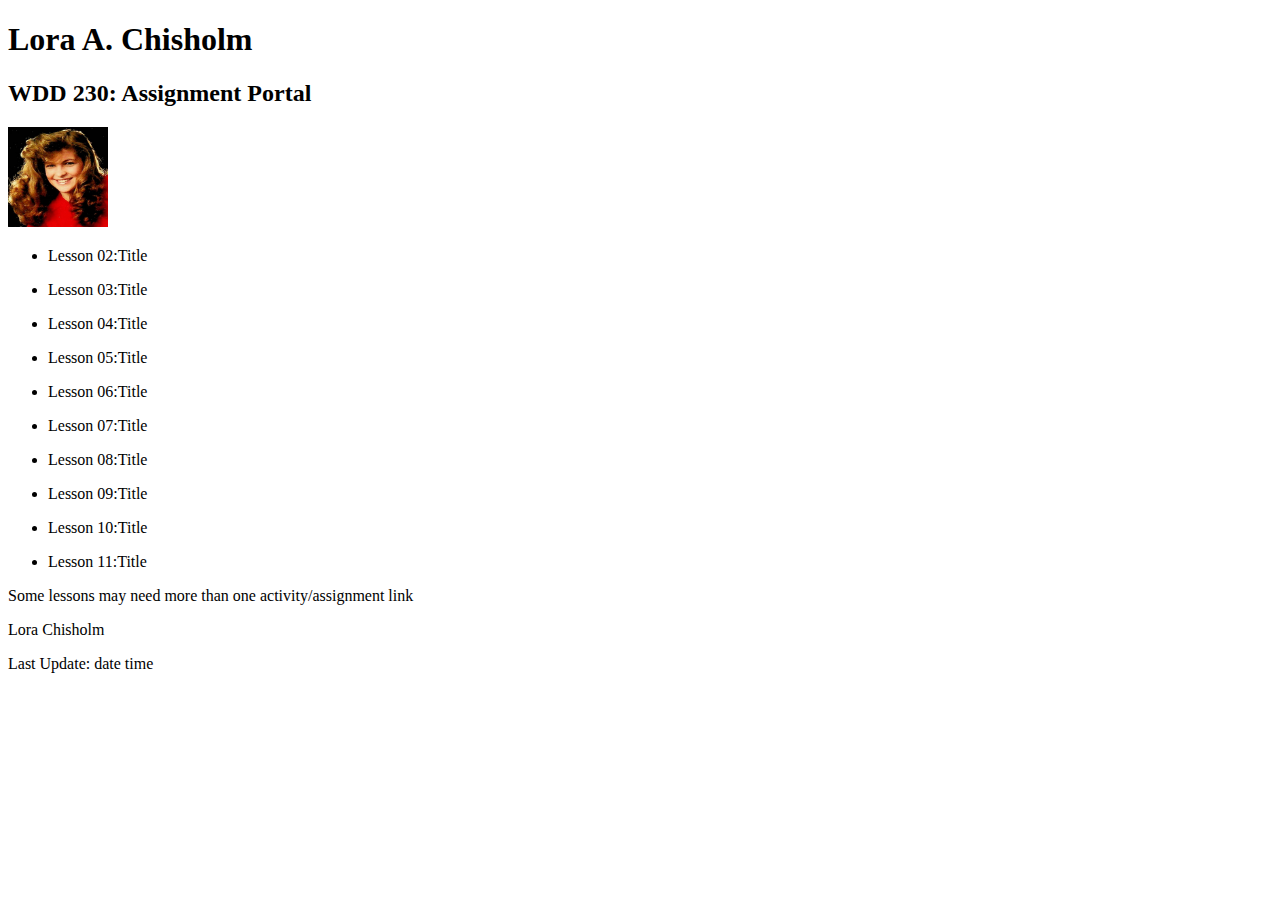
==== index.html @ 70a7a949 "added css page" ====
<!DOCTYPE html>
<html lang="en">
  <head>
    <meta charset="UTF-8" />
    <meta name="viewport" content="width=device-width, initial-scale=1.0" />
    <title>Assignment portal for Lora chisholm WDD 230</title>
    <link rel="stylesheet" hrel="css/style.css" />
   
  </head>
  
  <body>
    
    <div class="header">
      <h1>Lora A. Chisholm</h1>
      <h2>WDD 230: Assignment Portal</h2>
      <img src="images/my picture edited.jpg" width="100" height="100" />
    </div>

    <ul>
      <li>
        <p>Lesson 02:<a>Title</a></p>
      </li>
      <li>
        <p>Lesson 03:<a>Title</a></p>
      </li>
      <li>
        <p>Lesson 04:<a>Title</a></p>
      </li>
      <li>
        <p>Lesson 05:<a>Title</a></p>
      </li>
      <li>
        <p>Lesson 06:<a>Title</a></p>
      </li>
      <li>
        <p>Lesson 07:<a>Title</a></p>
      </li>
      <li>
        <p>Lesson 08:<a>Title</a></p>
      </li>
      <li>
        <p>Lesson 09:<a>Title</a></p>
      </li>
      <li>
        <p>Lesson 10:<a>Title</a></p>
      </li>
      <li>
        <p>Lesson 11:<a>Title</a></p>
      </li>
    </ul>
    <footer>
      <p>Some lessons may need more than one activity/assignment link</p>

      <p>Lora Chisholm</p>
      <p>Last Update: date time</p>
    </footer>
  </body>
</html>
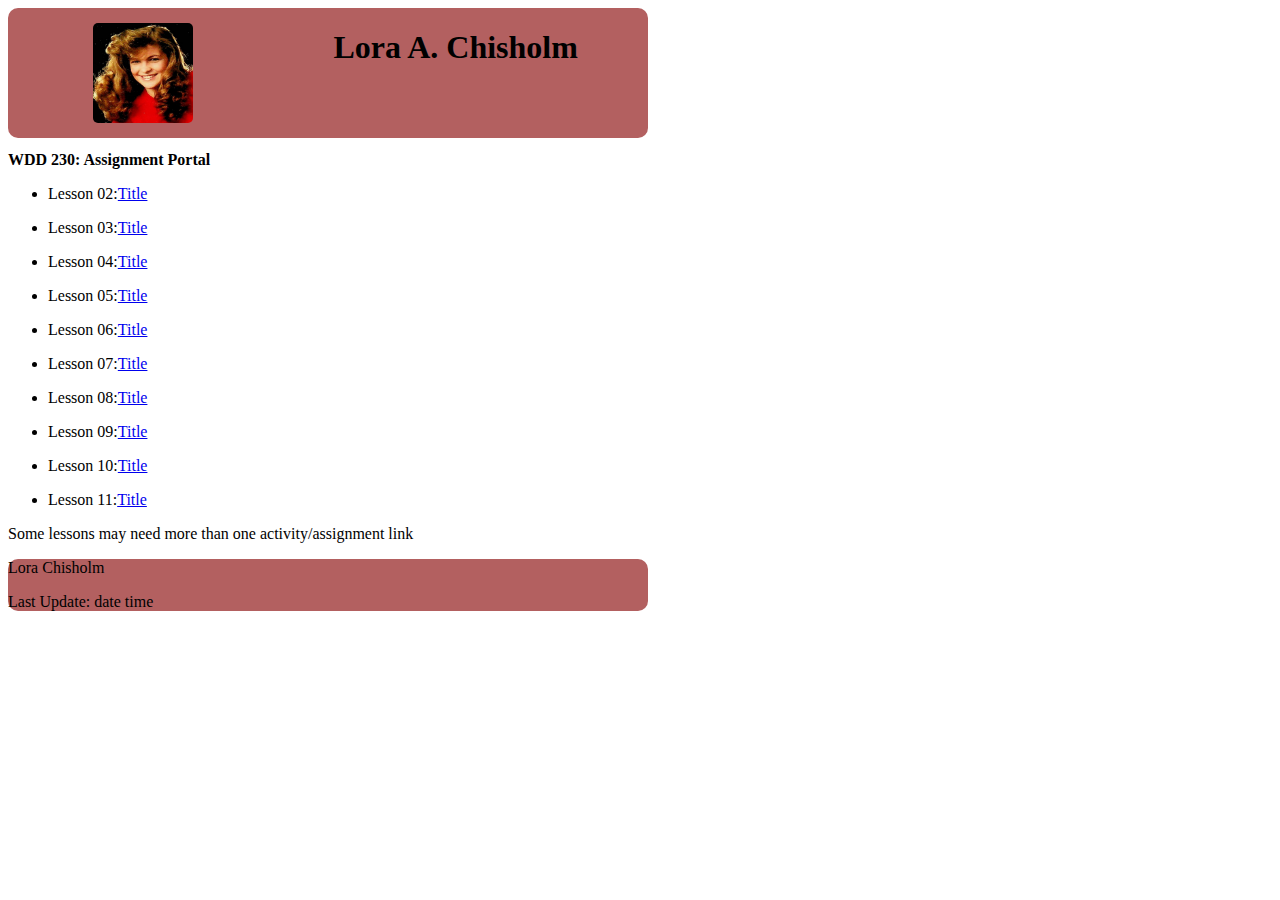
==== commit 23dfa4c5: "replacement draft index style and js" ====
--- a/index.html
+++ b/index.html
@@ -4,52 +4,53 @@
     <meta charset="UTF-8" />
     <meta name="viewport" content="width=device-width, initial-scale=1.0" />
     <title>Assignment portal for Lora chisholm WDD 230</title>
-    <link rel="stylesheet" hrel="css/style.css" />
+    <link rel="stylesheet" href="./css/style.css" />
    
+    <script src="scripts/index.js"></script>
   </head>
   
   <body>
     
-    <div class="header">
-      <h1>Lora A. Chisholm</h1>
-      <h2>WDD 230: Assignment Portal</h2>
-      <img src="images/my picture edited.jpg" width="100" height="100" />
-    </div>
-
+    <header class="header">
+      <img class="portrait" src="images/my picture edited.jpg" width="100" height="100" />
+      <h1>Lora A. Chisholm</h1>         
+    </header>
+    <h2>WDD 230: Assignment Portal</h2>
     <ul>
       <li>
-        <p>Lesson 02:<a>Title</a></p>
+        <p>Lesson 02:<a href="https://google.com">Title</a></p>
       </li>
       <li>
-        <p>Lesson 03:<a>Title</a></p>
+        <p>Lesson 03:<a href="https://google.com">Title</a></p>
       </li>
       <li>
-        <p>Lesson 04:<a>Title</a></p>
+        <p>Lesson 04:<a href="https://google.com">Title</a></p>
       </li>
       <li>
-        <p>Lesson 05:<a>Title</a></p>
+        <p>Lesson 05:<a href="https://google.com">Title</a></p>
       </li>
       <li>
-        <p>Lesson 06:<a>Title</a></p>
+        <p>Lesson 06:<a href="https://google.com">Title</a></p>
       </li>
       <li>
-        <p>Lesson 07:<a>Title</a></p>
+        <p>Lesson 07:<a href="https://google.com">Title</a></p>
       </li>
       <li>
-        <p>Lesson 08:<a>Title</a></p>
+        <p>Lesson 08:<a href="https://google.com">Title</a></p>
       </li>
       <li>
-        <p>Lesson 09:<a>Title</a></p>
+        <p>Lesson 09:<a href="https://google.com">Title</a></p>
       </li>
       <li>
-        <p>Lesson 10:<a>Title</a></p>
+        <p>Lesson 10:<a href="https://google.com">Title</a></p>
       </li>
       <li>
-        <p>Lesson 11:<a>Title</a></p>
+        <p>Lesson 11:<a href="https://google.com">Title</a></p>
       </li>
     </ul>
+    <p>Some lessons may need more than one activity/assignment link</p>
     <footer>
-      <p>Some lessons may need more than one activity/assignment link</p>
+      
 
       <p>Lora Chisholm</p>
       <p>Last Update: date time</p>
--- a/css/style.css
+++ b/css/style.css
@@ -0,0 +1,36 @@
+
+
+.header{
+
+    Width: 50vw;
+    display: flex;
+    justify-content: space-around;
+    border-radius: 10px;
+    background-color: #b36060;
+}
+
+h2{
+text-align: left;
+font-family: "open sans", cursive;
+font-size: 100%
+
+
+}
+
+
+.portrait{
+
+    border-radius: 5px;
+    grid-column: 1;
+    margin-top: 15px;
+    margin-left: 15px;
+    Margin-bottom: 15px;
+
+}
+
+footer{
+    Width: 50vw;
+    border-radius: 10px;
+    background-color: #b36060;
+}
+
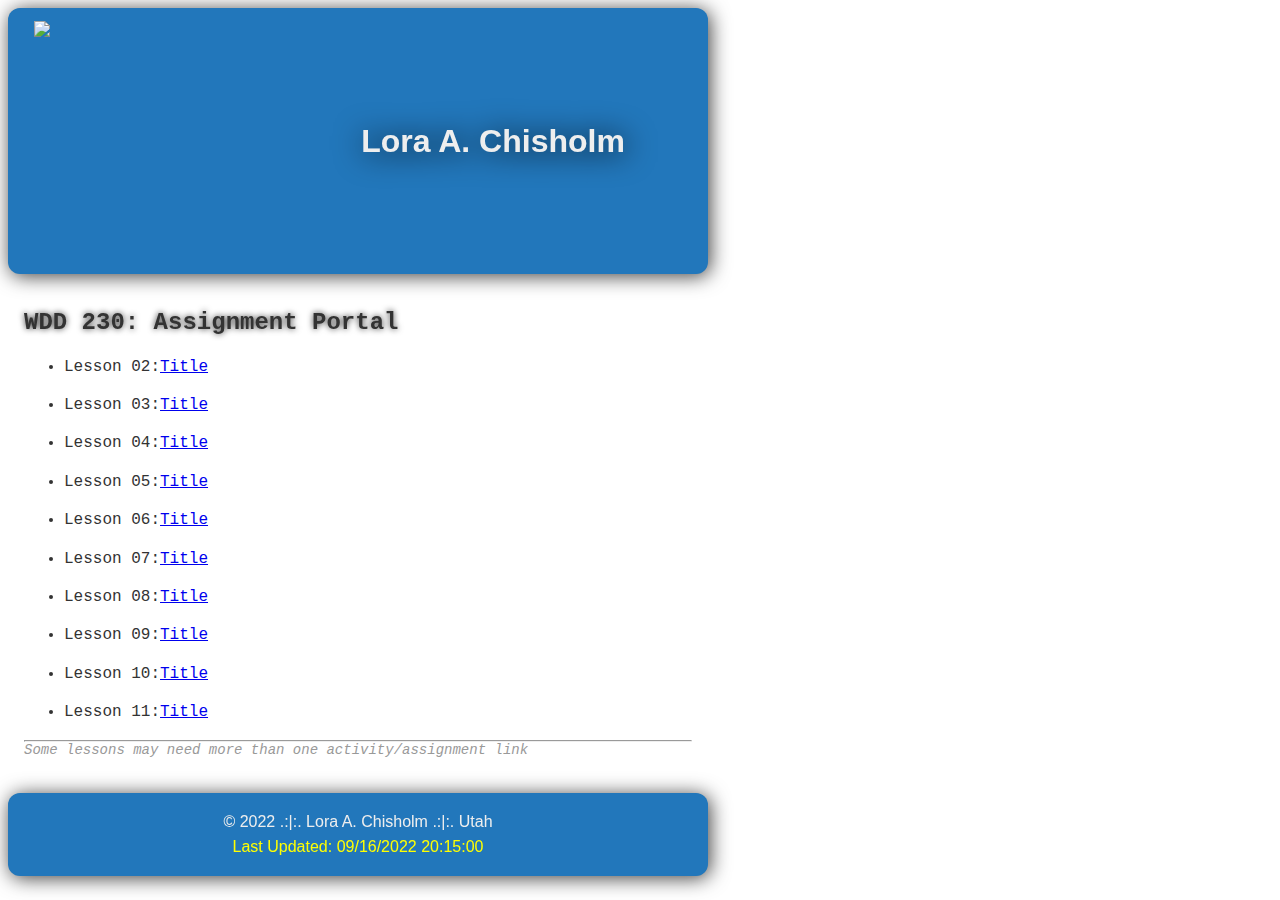
==== commit 73435e93: "updated index style and js files" ====
--- a/index.html
+++ b/index.html
@@ -10,50 +10,33 @@
   </head>
   
   <body>
-    
-    <header class="header">
-      <img class="portrait" src="images/my picture edited.jpg" width="100" height="100" />
-      <h1>Lora A. Chisholm</h1>         
-    </header>
-    <h2>WDD 230: Assignment Portal</h2>
+    <div class="container">
+      <div class="header pillbox clearfix">
+        <img class="alignleft" src="assets/img/headshot.jpg" />
+        <h1>Lora A. Chisholm</h1>
+    </div>
+    <div class="content">
+      <h2>WDD 230: Assignment Portal</h2>
+    </hr>
     <ul>
-      <li>
-        <p>Lesson 02:<a href="https://google.com">Title</a></p>
-      </li>
-      <li>
-        <p>Lesson 03:<a href="https://google.com">Title</a></p>
-      </li>
-      <li>
-        <p>Lesson 04:<a href="https://google.com">Title</a></p>
-      </li>
-      <li>
-        <p>Lesson 05:<a href="https://google.com">Title</a></p>
-      </li>
-      <li>
-        <p>Lesson 06:<a href="https://google.com">Title</a></p>
-      </li>
-      <li>
-        <p>Lesson 07:<a href="https://google.com">Title</a></p>
-      </li>
-      <li>
-        <p>Lesson 08:<a href="https://google.com">Title</a></p>
-      </li>
-      <li>
-        <p>Lesson 09:<a href="https://google.com">Title</a></p>
-      </li>
-      <li>
-        <p>Lesson 10:<a href="https://google.com">Title</a></p>
-      </li>
-      <li>
-        <p>Lesson 11:<a href="https://google.com">Title</a></p>
-      </li>
+      <li><p>Lesson 02:<a href="https://google.com">Title</a></p></li>
+      <li><p>Lesson 03:<a href="https://google.com">Title</a></p></li>
+      <li><p>Lesson 04:<a href="https://google.com">Title</a></p></li>
+      <li><p>Lesson 05:<a href="https://google.com">Title</a></p></li>
+      <li><p>Lesson 06:<a href="https://google.com">Title</a></p></li>
+      <li><p>Lesson 07:<a href="https://google.com">Title</a></p></li>
+      <li><p>Lesson 08:<a href="https://google.com">Title</a></p></li>
+      <li><p>Lesson 09:<a href="https://google.com">Title</a></p></li>
+      <li><p>Lesson 10:<a href="https://google.com">Title</a></p></li>
+      <li><p>Lesson 11:<a href="https://google.com">Title</a></p></li>
     </ul>
-    <p>Some lessons may need more than one activity/assignment link</p>
-    <footer>
-      
-
-      <p>Lora Chisholm</p>
-      <p>Last Update: date time</p>
-    </footer>
+    <hr class="disclaimer" />
+        <span class="disclaimer"><em>Some lessons may need more than one activity/assignment link</em></span>
+      </div>
+      <div class="footer pillbox">
+        <span class="copyright">&copy; 2022 .:|:. Lora A. Chisholm .:|:. Utah</span><br/>
+        <span id="timestamp" class="timestamp">Last Updated: 09/16/2022 20:15:00</span>
+      </div>
+    </div>
   </body>
-</html>
+</html>--- a/css/style.css
+++ b/css/style.css
@@ -1,36 +1,78 @@
-
-
-.header{
-
-    Width: 50vw;
-    display: flex;
-    justify-content: space-around;
-    border-radius: 10px;
-    background-color: #b36060;
+.container {
+  max-width   : 700px;
+  width       : 100%;
+  line-height : 1.4;
+  font-family : Consolas, Menlo, "Liberation Mono", sans-serif;
 }
 
-h2{
-text-align: left;
-font-family: "open sans", cursive;
-font-size: 100%
-
-
+.pillbox {
+  background    : #2277bb;
+  color         : #eee;
+  border-radius : 12px;
+  padding       : 0.5em 1em;
+  filter        : drop-shadow(2px 2px 10px #3c3c3c);
+  text-align    : center;
+  font-family : Montserrat, sans-serif;
 }
 
-
-.portrait{
-
-    border-radius: 5px;
-    grid-column: 1;
-    margin-top: 15px;
-    margin-left: 15px;
-    Margin-bottom: 15px;
-
+.header {
+  line-height   : 250px;
 }
 
-footer{
-    Width: 50vw;
-    border-radius: 10px;
-    background-color: #b36060;
+.clearfix::after {
+  content : '';
+  clear   : both;
+  display : table;
 }
 
+.header h1 {
+  display        : inline-block;
+  vertical-align : middle;
+  line-height    : normal;
+  font-size      : 32px;
+  filter         : drop-shadow(2px 2px 15px #000);
+}
+
+.header img {
+  margin     : 5px 10px;
+  max-width  : 250px;
+  min-width  : 250px;
+  max-height : 250px;
+  height     : auto;
+}
+
+.alignleft {
+  float : left;
+}
+
+.content {
+  margin : 2em 1em;
+  color  : #333;
+}
+
+h2 {
+  filter        : drop-shadow( 0 0 3px #333 );
+  margin-bottom : 5px;
+}
+
+hr {
+  margin  : 0 0 -3px 0;
+  padding : 0;
+}
+
+.disclaimer {
+  color     : #999999;
+  font-size : 14px;
+}
+
+.timestamp {
+  color : yellow;
+}
+
+.footer {
+  margin-top  : 2em;
+  padding     : 1em;
+  color       : #eee;
+  line-height : 1.6;
+}
+Footer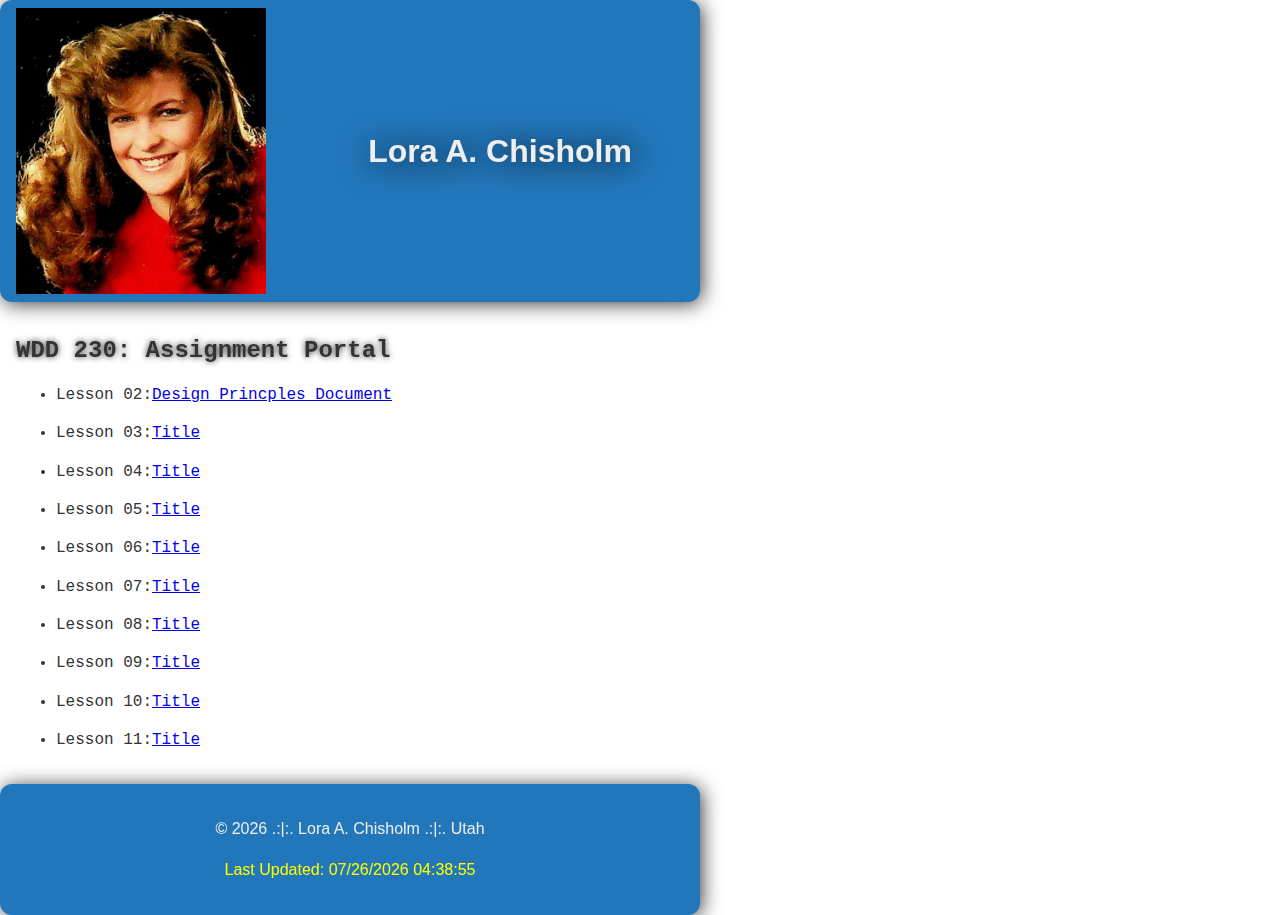
==== commit 21ab9d0e: "update 1" ====
--- a/index.html
+++ b/index.html
@@ -1,42 +1,63 @@
 <!DOCTYPE html>
 <html lang="en">
-  <head>
-    <meta charset="UTF-8" />
-    <meta name="viewport" content="width=device-width, initial-scale=1.0" />
-    <title>Assignment portal for Lora chisholm WDD 230</title>
-    <link rel="stylesheet" href="./css/style.css" />
-   
-    <script src="scripts/index.js"></script>
-  </head>
-  
-  <body>
-    <div class="container">
-      <div class="header pillbox clearfix">
-        <img class="alignleft" src="assets/img/headshot.jpg" />
-        <h1>Lora A. Chisholm</h1>
-    </div>
+
+<head>
+  <meta charset="UTF-8" />
+  <meta name="viewport" content="width=device-width, initial-scale=1.0" />
+  <title>Assignment portal for Lora chisholm WDD 230</title>
+  <link rel="stylesheet" href="css/style.css" />
+
+
+</head>
+
+<body>
+  <div class="container">
+    <header class="clearfix">
+      <img class="alignleft" src="images/mypicture.jpg" />
+      <h1>Lora A. Chisholm</h1>
+    </header>
     <div class="content">
       <h2>WDD 230: Assignment Portal</h2>
-    </hr>
-    <ul>
-      <li><p>Lesson 02:<a href="https://google.com">Title</a></p></li>
-      <li><p>Lesson 03:<a href="https://google.com">Title</a></p></li>
-      <li><p>Lesson 04:<a href="https://google.com">Title</a></p></li>
-      <li><p>Lesson 05:<a href="https://google.com">Title</a></p></li>
-      <li><p>Lesson 06:<a href="https://google.com">Title</a></p></li>
-      <li><p>Lesson 07:<a href="https://google.com">Title</a></p></li>
-      <li><p>Lesson 08:<a href="https://google.com">Title</a></p></li>
-      <li><p>Lesson 09:<a href="https://google.com">Title</a></p></li>
-      <li><p>Lesson 10:<a href="https://google.com">Title</a></p></li>
-      <li><p>Lesson 11:<a href="https://google.com">Title</a></p></li>
-    </ul>
-    <hr class="disclaimer" />
-        <span class="disclaimer"><em>Some lessons may need more than one activity/assignment link</em></span>
-      </div>
-      <div class="footer pillbox">
-        <span class="copyright">&copy; 2022 .:|:. Lora A. Chisholm .:|:. Utah</span><br/>
-        <span id="timestamp" class="timestamp">Last Updated: 09/16/2022 20:15:00</span>
-      </div>
-    </div>
-  </body>
+      </hr>
+      <ul>
+        <li>
+          <p>Lesson 02:<a href="lesson2/design-principles.html">Design Princples Document</a></p>
+        </li>
+        <li>
+          <p>Lesson 03:<a href="https://google.com">Title</a></p>
+        </li>
+        <li>
+          <p>Lesson 04:<a href="https://google.com">Title</a></p>
+        </li>
+        <li>
+          <p>Lesson 05:<a href="https://google.com">Title</a></p>
+        </li>
+        <li>
+          <p>Lesson 06:<a href="https://google.com">Title</a></p>
+        </li>
+        <li>
+          <p>Lesson 07:<a href="https://google.com">Title</a></p>
+        </li>
+        <li>
+          <p>Lesson 08:<a href="https://google.com">Title</a></p>
+        </li>
+        <li>
+          <p>Lesson 09:<a href="https://google.com">Title</a></p>
+        </li>
+        <li>
+          <p>Lesson 10:<a href="https://google.com">Title</a></p>
+        </li>
+        <li>
+          <p>Lesson 11:<a href="https://google.com">Title</a></p>
+        </li>
+      </ul>
+          </div>
+    <footer>
+      <p>&copy; <span id="copyright"></span> .:|:. Lora A. Chisholm .:|:. Utah</p>
+      <p id="timestamp" class="timestamp"></p>
+    </footer>
+  </div>
+  <script src="scripts/index.js"></script>
+</body>
+
 </html>--- a/css/style.css
+++ b/css/style.css
@@ -1,78 +1,79 @@
-.container {
-  max-width   : 700px;
-  width       : 100%;
-  line-height : 1.4;
-  font-family : Consolas, Menlo, "Liberation Mono", sans-serif;
+body {
+  margin: 0;
+  padding: 0;
+  font-size: 16px;
 }
 
-.pillbox {
-  background    : #2277bb;
-  color         : #eee;
-  border-radius : 12px;
-  padding       : 0.5em 1em;
-  filter        : drop-shadow(2px 2px 10px #3c3c3c);
-  text-align    : center;
-  font-family : Montserrat, sans-serif;
+.container {
+  max-width: 700px;
+  width: 100%;
+  line-height: 1.4;
+  font-family: Consolas, Menlo, "Liberation Mono", sans-serif;
 }
 
-.header {
-  line-height   : 250px;
+header,
+footer {
+  background: #2277bb;
+  color: #eee;
+  border-radius: 12px;
+  padding: 0.5em 1em;
+  filter: drop-shadow(2px 2px 10px #3c3c3c);
+  text-align: center;
+  font-family: Montserrat, sans-serif;
 }
 
+
 .clearfix::after {
-  content : '';
-  clear   : both;
-  display : table;
+  content: '';
+  clear: both;
+  display: table;
+}
+header {
+  display: grid;
+  grid-template-columns: 300px 1fr;
+  align-items:center;
 }
 
-.header h1 {
-  display        : inline-block;
-  vertical-align : middle;
-  line-height    : normal;
-  font-size      : 32px;
-  filter         : drop-shadow(2px 2px 15px #000);
+header img {
+  
+  width: 250px;
+  height: auto;
 }
 
-.header img {
-  margin     : 5px 10px;
-  max-width  : 250px;
-  min-width  : 250px;
-  max-height : 250px;
-  height     : auto;
+header h1 {
+
+  font-size: 32px;
+  filter: drop-shadow(2px 2px 15px #000);
 }
 
-.alignleft {
-  float : left;
-}
 
 .content {
-  margin : 2em 1em;
-  color  : #333;
+  margin: 2em 1em;
+  color: #333;
 }
 
 h2 {
-  filter        : drop-shadow( 0 0 3px #333 );
-  margin-bottom : 5px;
+  filter: drop-shadow(0 0 3px #333);
+  margin-bottom: 5px;
 }
 
 hr {
-  margin  : 0 0 -3px 0;
-  padding : 0;
+  margin: 0 0 -3px 0;
+  padding: 0;
 }
 
 .disclaimer {
-  color     : #999999;
-  font-size : 14px;
+  color: #999999;
+  font-size: 14px;
 }
 
 .timestamp {
-  color : yellow;
+  color: yellow;
 }
 
-.footer {
-  margin-top  : 2em;
-  padding     : 1em;
-  color       : #eee;
-  line-height : 1.6;
-}
-Footer+footer {
+  margin-top: 2rem;
+  padding: 1rem;
+  color: #eee;
+  line-height: 1.6;
+}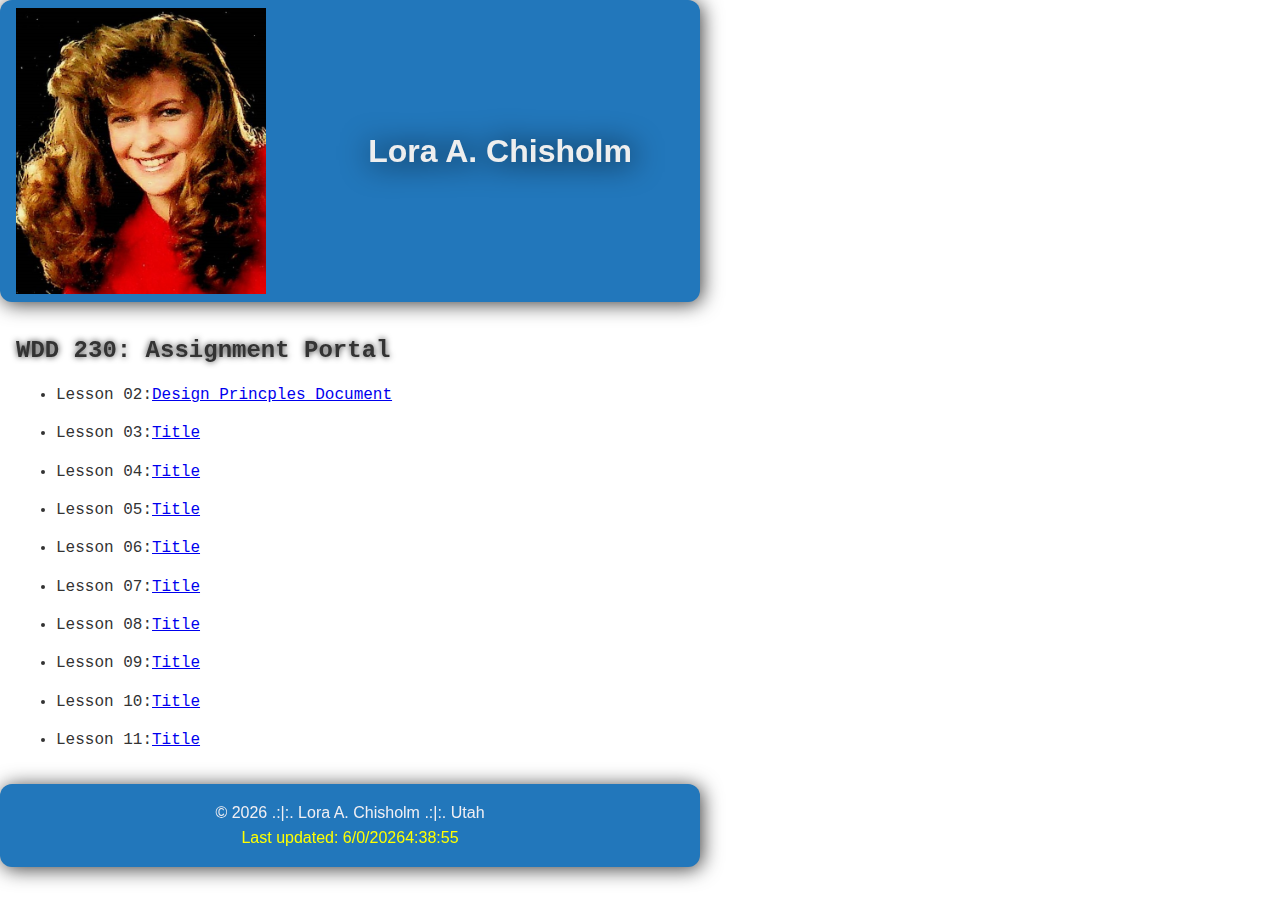
==== commit 3487fe85: "update alt message and timestamp" ====
--- a/index.html
+++ b/index.html
@@ -11,9 +11,10 @@
 </head>
 
 <body>
+
   <div class="container">
     <header class="clearfix">
-      <img class="alignleft" src="images/mypicture.jpg" />
+      <img class="alignleft" src="images/mypicture.jpg" alt= "This is my picture"/>
       <h1>Lora A. Chisholm</h1>
     </header>
     <div class="content">
--- a/css/style.css
+++ b/css/style.css
@@ -22,12 +22,16 @@
   font-family: Montserrat, sans-serif;
 }
 
+footer p{
+  margin:0;
+}
 
 .clearfix::after {
   content: '';
   clear: both;
   display: table;
 }
+
 header {
   display: grid;
   grid-template-columns: 300px 1fr;
@@ -46,7 +50,6 @@
   filter: drop-shadow(2px 2px 15px #000);
 }
 
-
 .content {
   margin: 2em 1em;
   color: #333;
@@ -62,10 +65,7 @@
   padding: 0;
 }
 
-.disclaimer {
-  color: #999999;
-  font-size: 14px;
-}
+
 
 .timestamp {
   color: yellow;
@@ -74,6 +74,6 @@
 footer {
   margin-top: 2rem;
   padding: 1rem;
-  color: #eee;
+  color: rgb(241, 239, 243);
   line-height: 1.6;
 }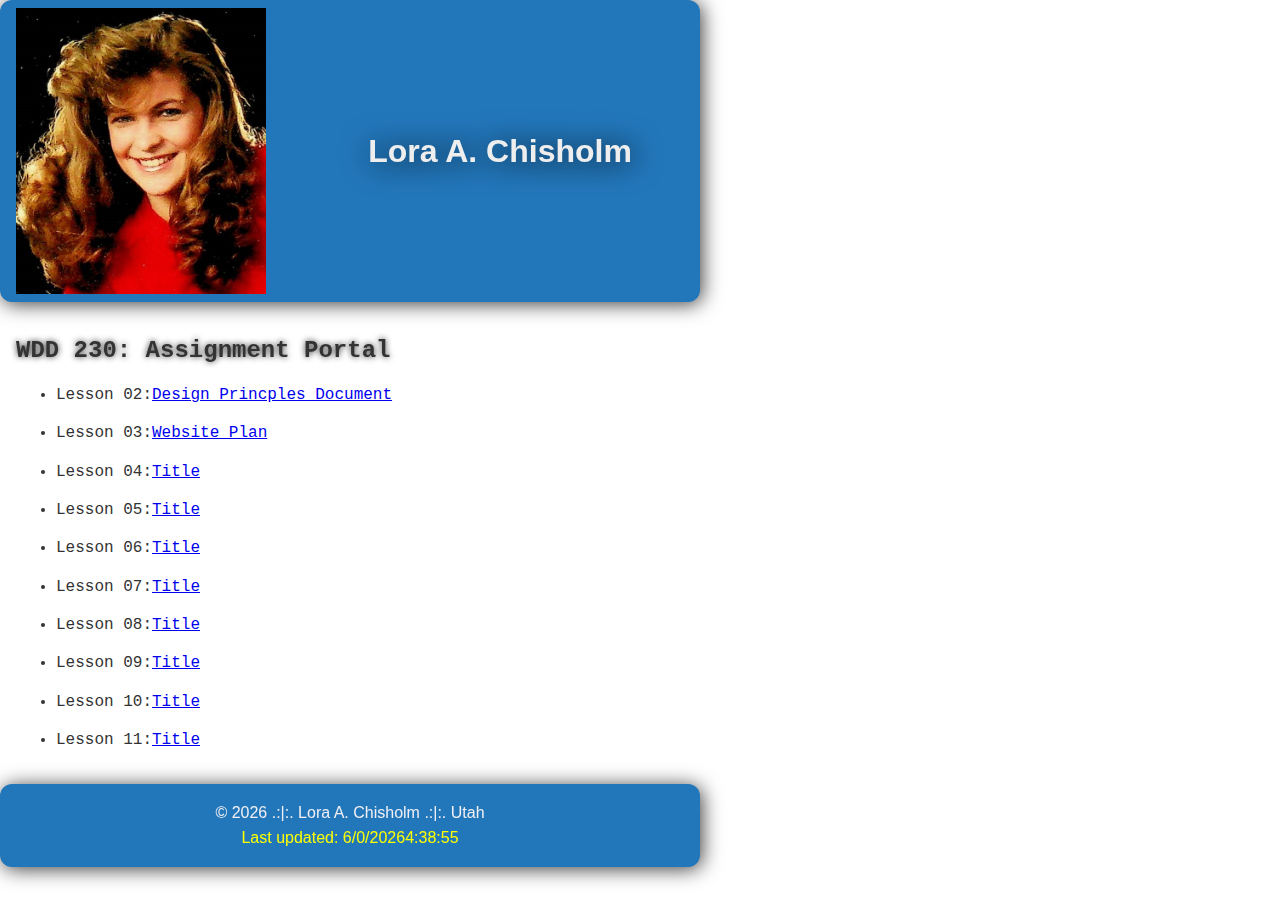
==== commit fd542087: "add week 3" ====
--- a/index.html
+++ b/index.html
@@ -25,10 +25,10 @@
           <p>Lesson 02:<a href="lesson2/design-principles.html">Design Princples Document</a></p>
         </li>
         <li>
-          <p>Lesson 03:<a href="https://google.com">Title</a></p>
+          <p>Lesson 03:<a href="lesson3/websiteplanning.html">Website Plan</a></p>
         </li>
         <li>
-          <p>Lesson 04:<a href="https://google.com">Title</a></p>
+          <p>Lesson 04:<a href="https://lesson4">Title</a></p>
         </li>
         <li>
           <p>Lesson 05:<a href="https://google.com">Title</a></p>
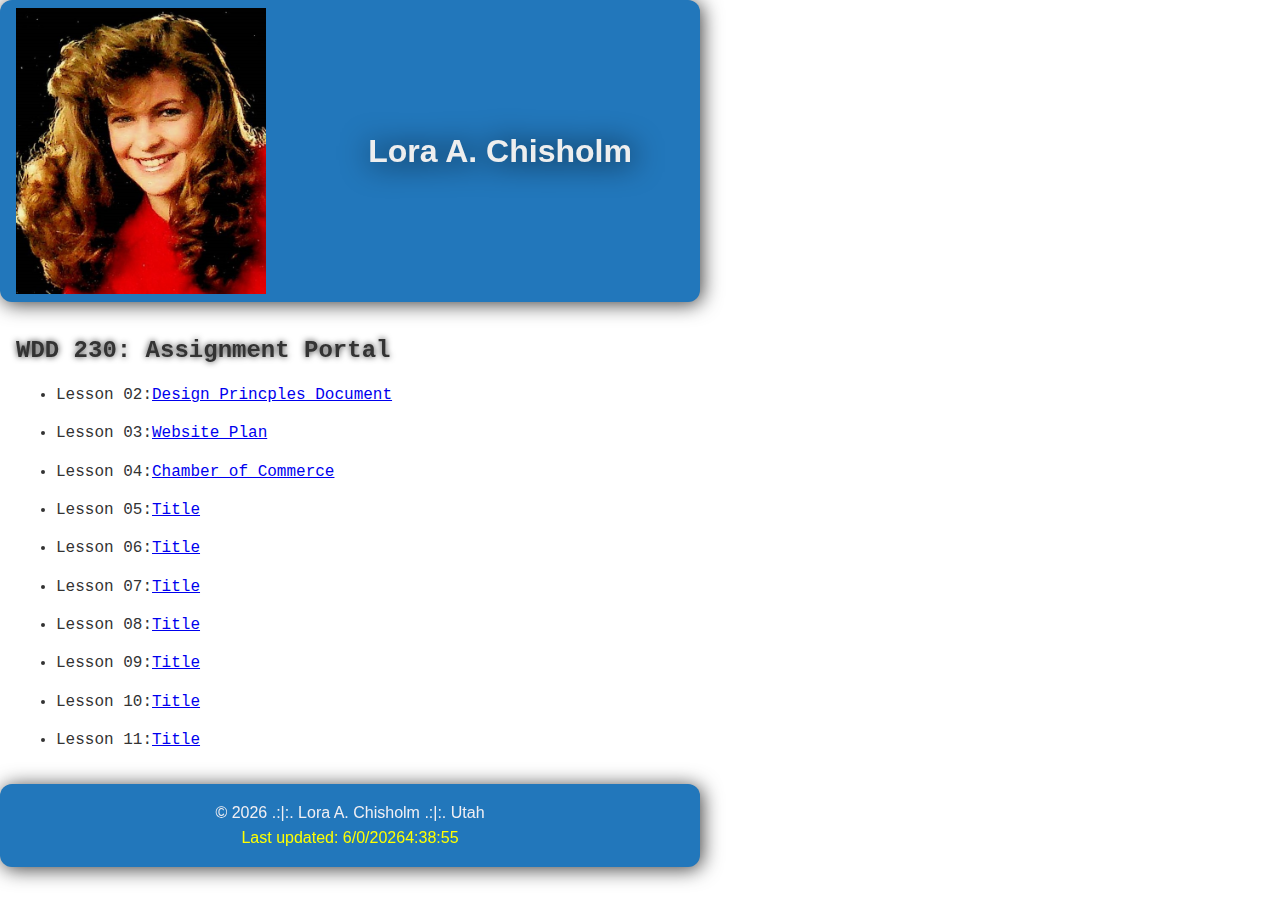
==== commit 6dd258ac: "changed link name" ====
--- a/index.html
+++ b/index.html
@@ -28,7 +28,7 @@
           <p>Lesson 03:<a href="lesson3/websiteplanning.html">Website Plan</a></p>
         </li>
         <li>
-          <p>Lesson 04:<a href="https://lesson4">Title</a></p>
+          <p>Lesson 04:<a href="Lesson4/chamber/">Chamber of Commerce</a></p>
         </li>
         <li>
           <p>Lesson 05:<a href="https://google.com">Title</a></p>
